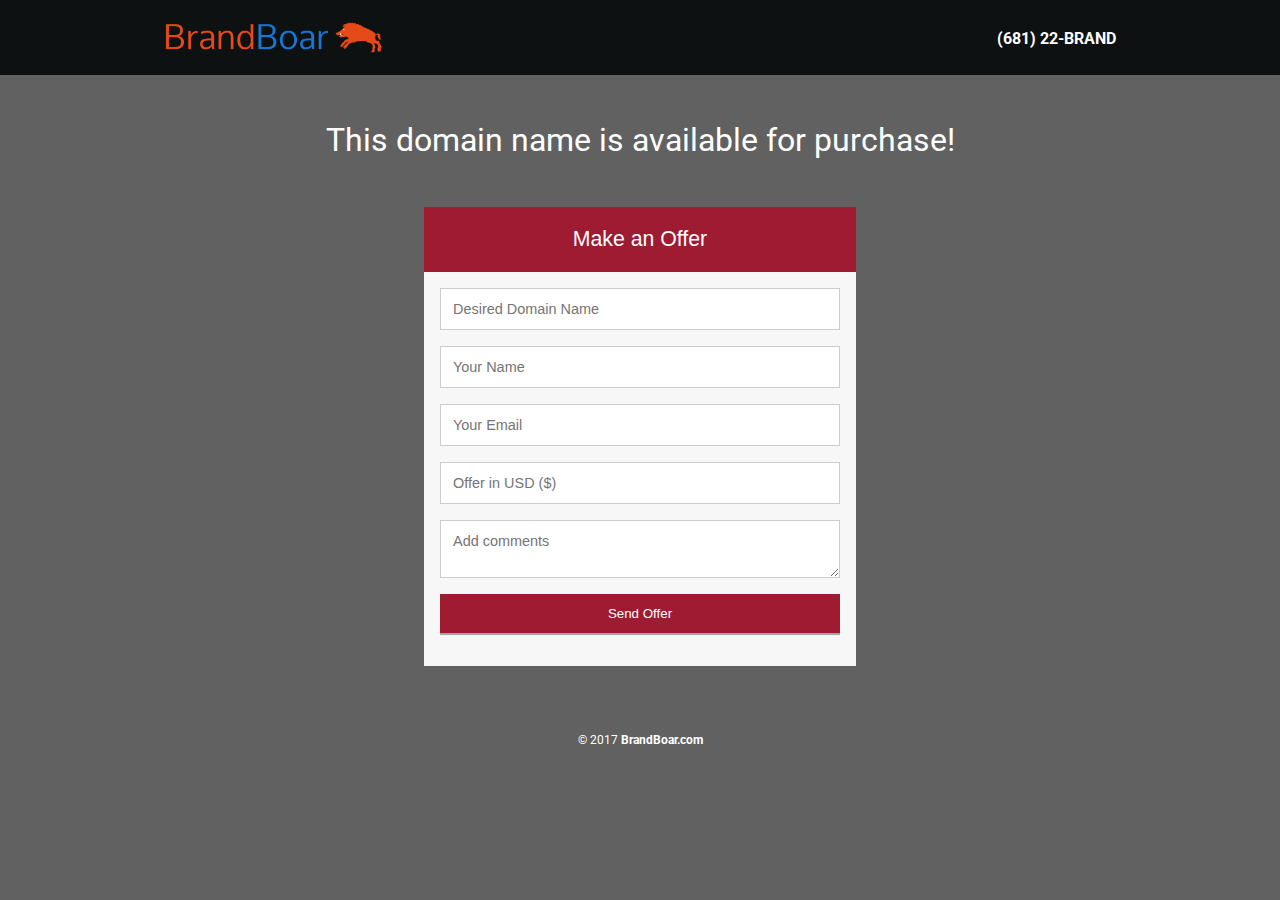
==== for_sale.html @ 4e108db4 "Add files via upload" ====
<html>
<title>BrandBoar - This domain name is for sale!</title>
<head>
    <link rel="stylesheet" type="text/css" href="style.css">
    <link href="https://fonts.googleapis.com/css?family=Roboto" rel="stylesheet">
    <link rel="icon" type="image/png" href="icon.png">
</head>
<body>
    <div class="banner">
        <div class="topleft">
            <div class="logo">
                <a href="index.html"><img class="logo" src="logo.png"></a>
            </div>
            <div class="topright">
                <!--
                <a class="email" href="mailto:hello@brandive.com"><font style="color: #a2a5a4;">hello@brandive.com</font></a>
                <br />
                -->
                (681) 22-BRAND&nbsp;
            </div>
        </div>
    </div>
    <div style="z-index: 5; position: relative; top: 75; width: 960px; margin: 0 auto; color: #ffffff; text-align: center;">
        <br />
        <br />
        <font style="font-size: 32px;">This domain name is available for purchase!</font>
        <br />
        <br />
        <br />
        <div class="form-style-6">
            <h1>Make an Offer</h1>
            <form method="POST" action="http://formspree.io/hello@brandive.com">
                <input type="text" name="Domain:" placeholder="Desired Domain Name" />
                <input type="text" name="Name:" placeholder="Your Name" />
                <input type="email" name="Email:" placeholder="Your Email" />
                <input type="text" name="Offer:" placeholder="Offer in USD ($)" />
                <textarea name="Comments:" placeholder="Add comments"></textarea>
                <input type="submit" value="Send Offer" />
                <input type="hidden" name="_next" value="thanks.html" />
                <input type="hidden" name="_subject" value="New Formspree submission from Brandive.com" />
                <!--
                <input type="text" name="field1" placeholder="Your Name" />
                <input type="email" name="field2" placeholder="Email Address" />
                <textarea name="field3" placeholder="Type your Message"></textarea>
                <input type="submit" value="Send" />
                -->
            </form>
        </div>
        <!--
        To inquire, call (681) 22-BRAND or email <a href="mailto:hello@brandive.com?Subject=Domain%20Inquiry" style="font-weight: bold; color: #ffffff;">hello@brandive.com</a>
        <br />
        <a href="mailto:hello@brandive.com?Subject=Domain%20Inquiry"><img src="envelope.png" alt="Contact" height="48" width="48"></a>
        <br />
        <font style ="font-size: 12px;">
            Contact&nbsp;
        </font>
        -->
        <br />
        <br />
        <br />
        <div style="z-index: 5; position: relative; width: 960px; margin: 0 auto; font-size: 12px; color: #ffffff; text-align: center;">
            © 2017 <b>BrandBoar.com</b>
        </div>
        <br />
    </div>
</body>
</html>
---- style.css ----
body {
    background-color: #616161;
    font-family: 'Roboto', sans-serif;
    text-align: center;
}
a.email {
    text-decoration: none;
    color: #ffffff;
    font-weight: bold;
    text-align: right;
}
a.portfolio {
    color: #9e1b32;
    font-weight: bold;
}
a.site {
    text-decoration: none;
    font-weight: bold;
    color: #ffffff;
}
div.banner {
    z-index: 10;
    position: fixed;
    top: 0;
    left: 0;
    width: 100%;
    height: 75px;
    background: #0e1112;
}
div.brandable {
    position: absolute;
    top: 50;
    left: 0;
    width: 215px;
    font-size: 14px;
    color: #000000;
    text-align: right;
}
div.copyright {
    z-index: 5;
    position: relative;
    width: 960px;
    margin: 0 auto;
    font-size: 12px;
    color: #ffffff;
    text-align: center;
}
div.description {
    position: relative;
    width: 100%;
    height: 100px;
    line-height: 100px;
    font-size: 28px;
}
div.gg {
    position: absolute;
    top: 15;
    left: 50;
    width: 165px;
    font-size: 26px;
    color: #cc5500;
    text-align: right
}
div.icon {
    position: absolute;
    top: 5;
    left: 0;
    width: 50px;
    text-align:left;
}
div.logo {
    position: absolute;
    top: 0;
    left: 0;
    width: 225px;
    height: 75px;
    text-align:left;
}
div.logo_for_sale {
    position: relative;
    top: 0;
    width: 225px;
    height: 75px;
    margin: 0 auto;
}
div.main {
    z-index: 5;
    position: relative;
    top: 75px;
    width: 960px;
    margin: 0 auto;
    font-size: 18px;
    color: #ffffff;
}
div.premium {
    position: relative;
    width: 40%;
    height: 200px;
    border-radius: 20px;
    background: #f3f3f3;
    margin: 0 auto;
    color: #000000;
}
div.premium2 {
    position: relative;
    width: 40%;
    /* height: 125px; */
    border-radius: 5px;
    background: #e64a19;
    margin: 0 auto;
    color: #ffffff;
    font-size: 24px;
    line-height: 32px;
    font-weight: bold;
    padding: 20px;
    opacity: 1;
}
div.premium2:hover {
  opacity: 0.6;
}
div.slogan {
    position: relative;
    width: 100%;
    height: 100px;
    line-height: 100px;
    font-size: 72px;
}
div.topleft {
    position: relative;
    top: 0;
    width: 960px;
    height: 100px;
    margin: 0 auto;
}
div.topright {
    position: absolute;
    top: 15;
    right: 0;
    width: 400px;
    font-size: 16px;
    line-height: 48px;
    color: #ffffff;
    font-weight: bold;
    text-align: right;
}
img.logo {
    height: 75px;
    width: 225px;
}
table.premium {
    width:100%;
    height: 40%;
    text-align: center;
    text-shadow: 1px 1px 1px #9e1b32;
}
.form-style-6{
    font: 95% Arial, Helvetica, sans-serif;
    max-width: 400px;
    margin: 10px auto;
    padding: 16px;
    background: #F7F7F7;
}
.form-style-6 h1{
    background: #9e1b32;
    padding: 20px 0;
    font-size: 140%;
    font-weight: 300;
    text-align: center;
    color: #fff;
    margin: -16px -16px 16px -16px;
}
.form-style-6 input[type="text"],
.form-style-6 input[type="date"],
.form-style-6 input[type="datetime"],
.form-style-6 input[type="email"],
.form-style-6 input[type="number"],
.form-style-6 input[type="search"],
.form-style-6 input[type="time"],
.form-style-6 input[type="url"],
.form-style-6 textarea,
.form-style-6 select
{
    -webkit-transition: all 0.30s ease-in-out;
    -moz-transition: all 0.30s ease-in-out;
    -ms-transition: all 0.30s ease-in-out;
    -o-transition: all 0.30s ease-in-out;
    outline: none;
    box-sizing: border-box;
    -webkit-box-sizing: border-box;
    -moz-box-sizing: border-box;
    width: 100%;
    background: #fff;
    margin-bottom: 4%;
    border: 1px solid #ccc;
    padding: 3%;
    color: #555;
    font: 95% Arial, Helvetica, sans-serif;
}
.form-style-6 input[type="text"]:focus,
.form-style-6 input[type="date"]:focus,
.form-style-6 input[type="datetime"]:focus,
.form-style-6 input[type="email"]:focus,
.form-style-6 input[type="number"]:focus,
.form-style-6 input[type="search"]:focus,
.form-style-6 input[type="time"]:focus,
.form-style-6 input[type="url"]:focus,
.form-style-6 textarea:focus,
.form-style-6 select:focus
{
    box-shadow: 0 0 5px #9e1b32;
    padding: 3%;
    border: 1px solid #9e1b32;
}

.form-style-6 input[type="submit"],
.form-style-6 input[type="button"]{
    box-sizing: border-box;
    -webkit-box-sizing: border-box;
    -moz-box-sizing: border-box;
    width: 100%;
    padding: 3%;
    background: #9e1b32;
    border-bottom: 2px solid #a2a5a4;
    border-top-style: none;
    border-right-style: none;
    border-left-style: none;
    color: #fff;
}
.form-style-6 input[type="submit"]:hover,
.form-style-6 input[type="button"]:hover{
    background: #a2a5a4;
}
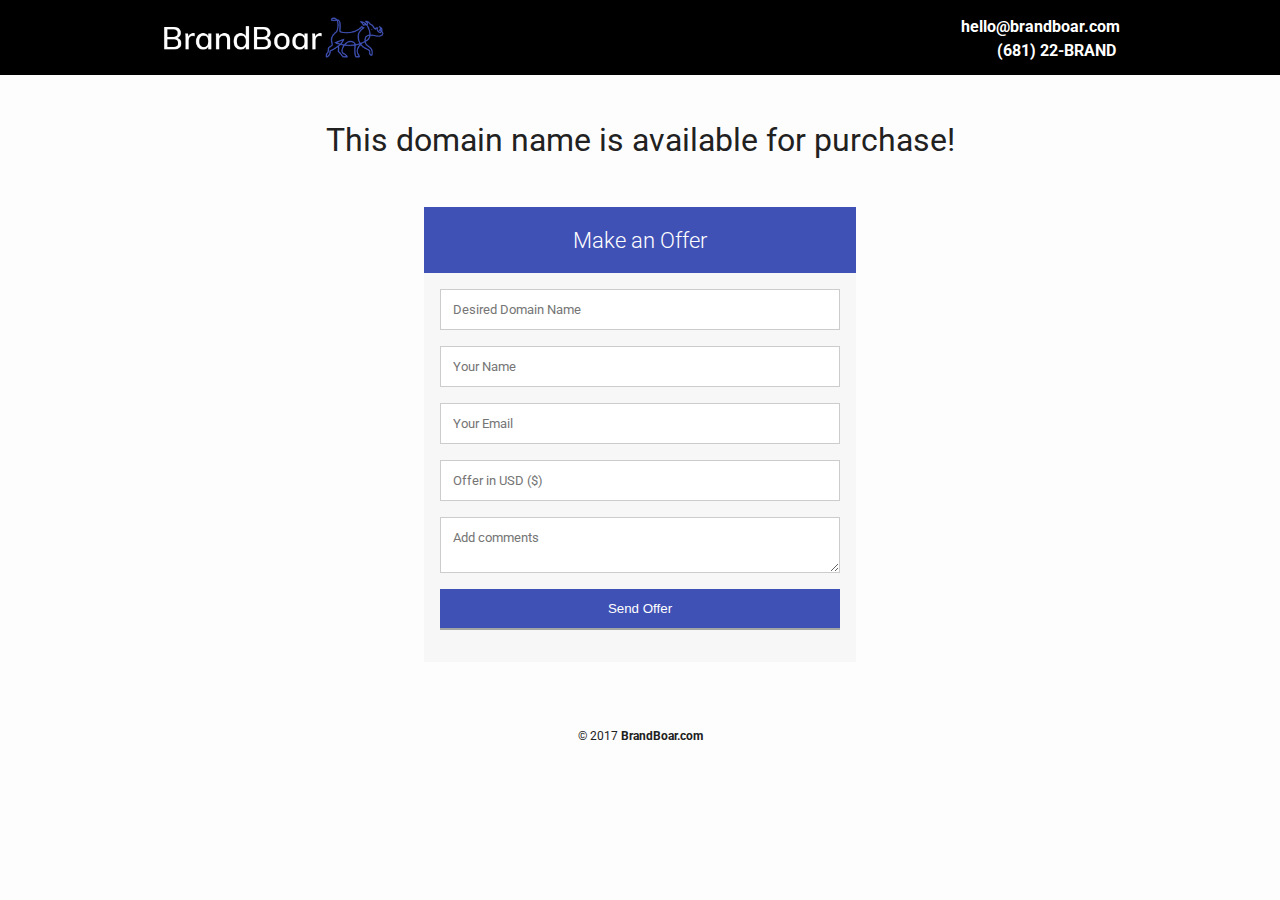
==== commit 3f578a97: "Add files via upload" ====
--- a/for_sale.html
+++ b/for_sale.html
@@ -12,15 +12,13 @@
                 <a href="index.html"><img class="logo" src="logo.png"></a>
             </div>
             <div class="topright">
-                <!--
-                <a class="email" href="mailto:hello@brandive.com"><font style="color: #a2a5a4;">hello@brandive.com</font></a>
+                <a class="email" href="mailto:hello@brandboar.com">hello@brandboar.com</a>
                 <br />
-                -->
                 (681) 22-BRAND&nbsp;
             </div>
         </div>
     </div>
-    <div style="z-index: 5; position: relative; top: 75; width: 960px; margin: 0 auto; color: #ffffff; text-align: center;">
+    <div style="z-index: 5; position: relative; top: 75; width: 960px; margin: 0 auto; color: #212121; text-align: center;">
         <br />
         <br />
         <font style="font-size: 32px;">This domain name is available for purchase!</font>
@@ -58,7 +56,7 @@
         <br />
         <br />
         <br />
-        <div style="z-index: 5; position: relative; width: 960px; margin: 0 auto; font-size: 12px; color: #ffffff; text-align: center;">
+        <div style="z-index: 5; position: relative; width: 960px; margin: 0 auto; font-size: 12px; color: #212121; text-align: center;">
             © 2017 <b>BrandBoar.com</b>
         </div>
         <br />
--- a/style.css
+++ b/style.css
@@ -1,5 +1,5 @@
 body {
-    background-color: #616161;
+    background-color: #fdfdfd;
     font-family: 'Roboto', sans-serif;
     text-align: center;
 }
@@ -16,7 +16,7 @@
 a.site {
     text-decoration: none;
     font-weight: bold;
-    color: #ffffff;
+    color: #212121;
 }
 div.banner {
     z-index: 10;
@@ -25,7 +25,8 @@
     left: 0;
     width: 100%;
     height: 75px;
-    background: #0e1112;
+    /*background: #0e1112;*/
+    background: #000000;
 }
 div.brandable {
     position: absolute;
@@ -42,13 +43,13 @@
     width: 960px;
     margin: 0 auto;
     font-size: 12px;
-    color: #ffffff;
+    color: #212121;
     text-align: center;
 }
 div.description {
     position: relative;
     width: 100%;
-    height: 100px;
+    height: 130px;
     line-height: 100px;
     font-size: 28px;
 }
@@ -90,7 +91,7 @@
     width: 960px;
     margin: 0 auto;
     font-size: 18px;
-    color: #ffffff;
+    color: #212121;
 }
 div.premium {
     position: relative;
@@ -106,7 +107,7 @@
     width: 40%;
     /* height: 125px; */
     border-radius: 5px;
-    background: #e64a19;
+    background: #3f51b5;
     margin: 0 auto;
     color: #ffffff;
     font-size: 24px;
@@ -138,7 +139,7 @@
     right: 0;
     width: 400px;
     font-size: 16px;
-    line-height: 48px;
+    line-height: 24px;
     color: #ffffff;
     font-weight: bold;
     text-align: right;
@@ -154,14 +155,15 @@
     text-shadow: 1px 1px 1px #9e1b32;
 }
 .form-style-6{
-    font: 95% Arial, Helvetica, sans-serif;
+    /*font: 95% Arial, Helvetica, sans-serif;*/
+    font-family: 'Roboto', sans-serif;
     max-width: 400px;
     margin: 10px auto;
     padding: 16px;
     background: #F7F7F7;
 }
 .form-style-6 h1{
-    background: #9e1b32;
+    background: #3f51b5;
     padding: 20px 0;
     font-size: 140%;
     font-weight: 300;
@@ -194,7 +196,8 @@
     border: 1px solid #ccc;
     padding: 3%;
     color: #555;
-    font: 95% Arial, Helvetica, sans-serif;
+    /*font: 95% Arial, Helvetica, sans-serif;*/
+    font-family: 'Roboto', sans-serif;
 }
 .form-style-6 input[type="text"]:focus,
 .form-style-6 input[type="date"]:focus,
@@ -207,9 +210,9 @@
 .form-style-6 textarea:focus,
 .form-style-6 select:focus
 {
-    box-shadow: 0 0 5px #9e1b32;
+    box-shadow: 0 0 5px #3f51b5;
     padding: 3%;
-    border: 1px solid #9e1b32;
+    border: 1px solid #3f51b5;
 }
 
 .form-style-6 input[type="submit"],
@@ -219,7 +222,7 @@
     -moz-box-sizing: border-box;
     width: 100%;
     padding: 3%;
-    background: #9e1b32;
+    background: #3f51b5;
     border-bottom: 2px solid #a2a5a4;
     border-top-style: none;
     border-right-style: none;
@@ -228,5 +231,5 @@
 }
 .form-style-6 input[type="submit"]:hover,
 .form-style-6 input[type="button"]:hover{
-    background: #a2a5a4;
-}
+    background: #9fa8da;
+}
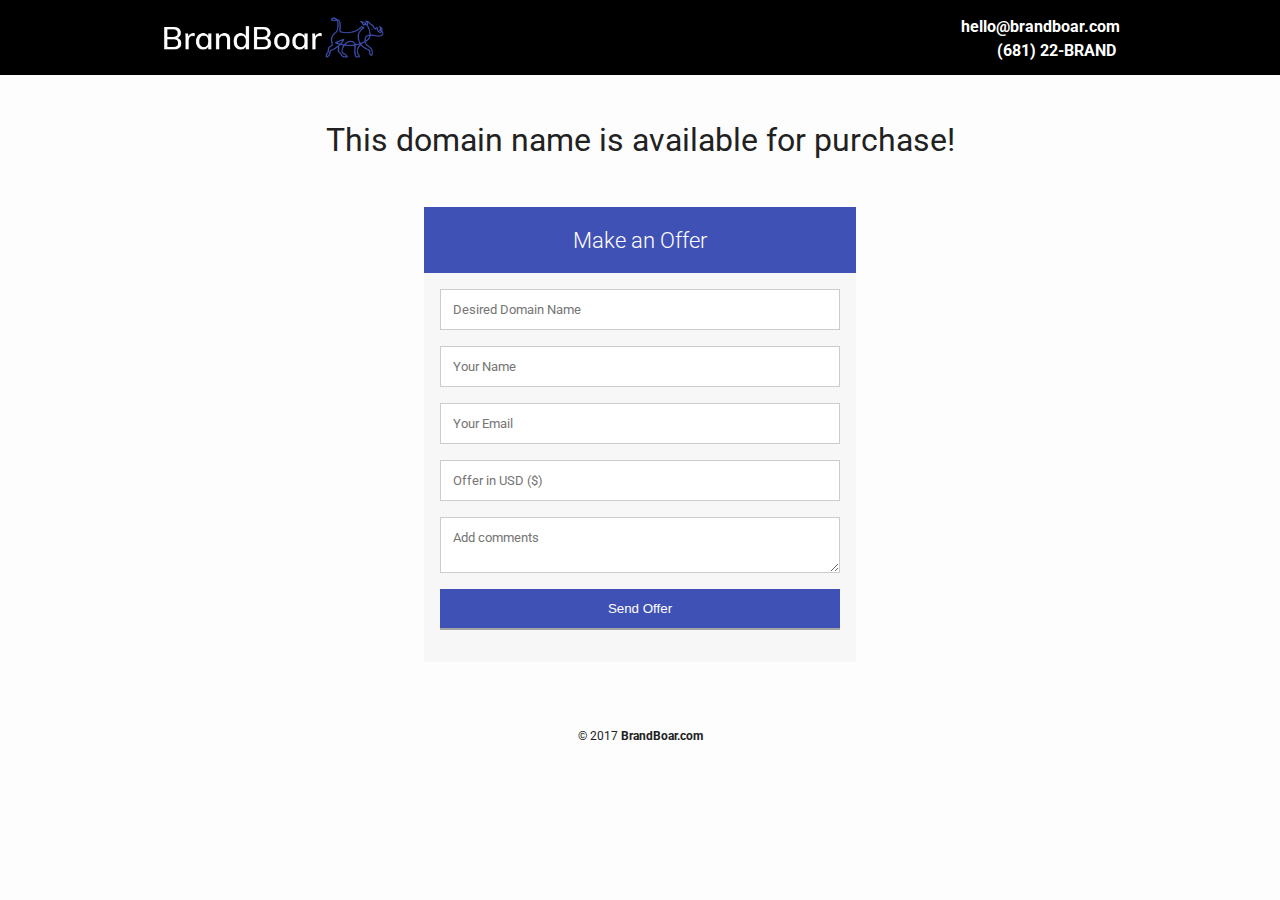
==== commit 338880c9: "Add files via upload" ====
--- a/for_sale.html
+++ b/for_sale.html
@@ -27,7 +27,7 @@
         <br />
         <div class="form-style-6">
             <h1>Make an Offer</h1>
-            <form method="POST" action="http://formspree.io/hello@brandive.com">
+            <form method="POST" action="http://formspree.io/hello@brandboar.com">
                 <input type="text" name="Domain:" placeholder="Desired Domain Name" />
                 <input type="text" name="Name:" placeholder="Your Name" />
                 <input type="email" name="Email:" placeholder="Your Email" />
@@ -35,7 +35,7 @@
                 <textarea name="Comments:" placeholder="Add comments"></textarea>
                 <input type="submit" value="Send Offer" />
                 <input type="hidden" name="_next" value="thanks.html" />
-                <input type="hidden" name="_subject" value="New Formspree submission from Brandive.com" />
+                <input type="hidden" name="_subject" value="New Formspree submission from BrandBoar.com" />
                 <!--
                 <input type="text" name="field1" placeholder="Your Name" />
                 <input type="email" name="field2" placeholder="Email Address" />
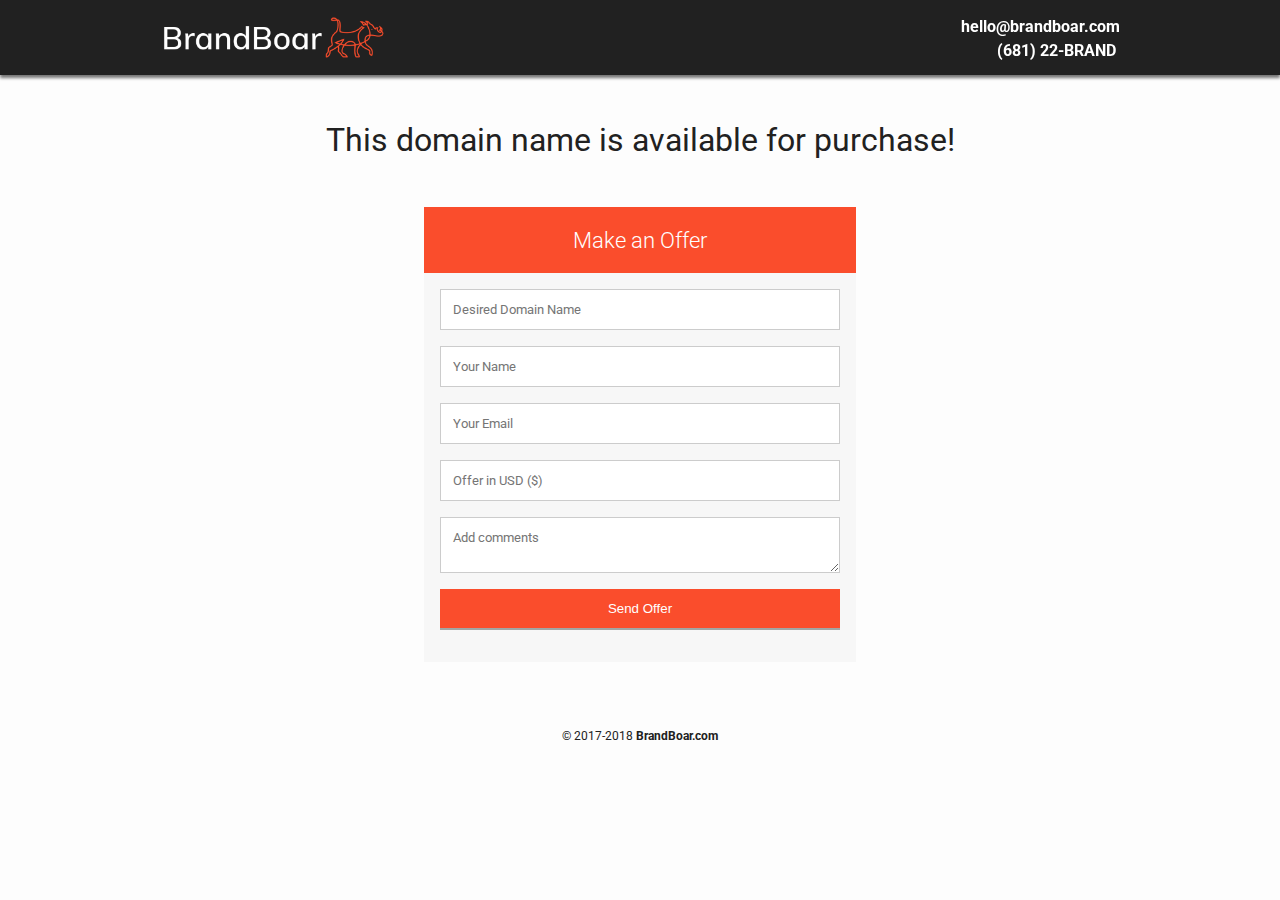
==== commit 9e77985f: "Update for_sale.html" ====
--- a/for_sale.html
+++ b/for_sale.html
@@ -57,7 +57,7 @@
         <br />
         <br />
         <div style="z-index: 5; position: relative; width: 960px; margin: 0 auto; font-size: 12px; color: #212121; text-align: center;">
-            © 2017 <b>BrandBoar.com</b>
+            © 2017-2018 <b>BrandBoar.com</b>
         </div>
         <br />
     </div>
--- a/style.css
+++ b/style.css
@@ -26,7 +26,8 @@
     width: 100%;
     height: 75px;
     /*background: #0e1112;*/
-    background: #000000;
+    background: #212121;
+    box-shadow: 0px 3px 3px #757575;
 }
 div.brandable {
     position: absolute;
@@ -51,7 +52,7 @@
     width: 100%;
     height: 130px;
     line-height: 100px;
-    font-size: 28px;
+    font-size: 32px;
 }
 div.gg {
     position: absolute;
@@ -107,7 +108,7 @@
     width: 40%;
     /* height: 125px; */
     border-radius: 5px;
-    background: #3f51b5;
+    background: #fa4d2c;
     margin: 0 auto;
     color: #ffffff;
     font-size: 24px;
@@ -163,7 +164,7 @@
     background: #F7F7F7;
 }
 .form-style-6 h1{
-    background: #3f51b5;
+    background: #fa4d2c;
     padding: 20px 0;
     font-size: 140%;
     font-weight: 300;
@@ -210,9 +211,9 @@
 .form-style-6 textarea:focus,
 .form-style-6 select:focus
 {
-    box-shadow: 0 0 5px #3f51b5;
+    box-shadow: 0 0 5px #fa4d2c;
     padding: 3%;
-    border: 1px solid #3f51b5;
+    border: 1px solid #fa4d2c;
 }
 
 .form-style-6 input[type="submit"],
@@ -222,7 +223,7 @@
     -moz-box-sizing: border-box;
     width: 100%;
     padding: 3%;
-    background: #3f51b5;
+    background: #fa4d2c;
     border-bottom: 2px solid #a2a5a4;
     border-top-style: none;
     border-right-style: none;
@@ -231,5 +232,5 @@
 }
 .form-style-6 input[type="submit"]:hover,
 .form-style-6 input[type="button"]:hover{
-    background: #9fa8da;
-}
+    background: #f7a396;
+}
